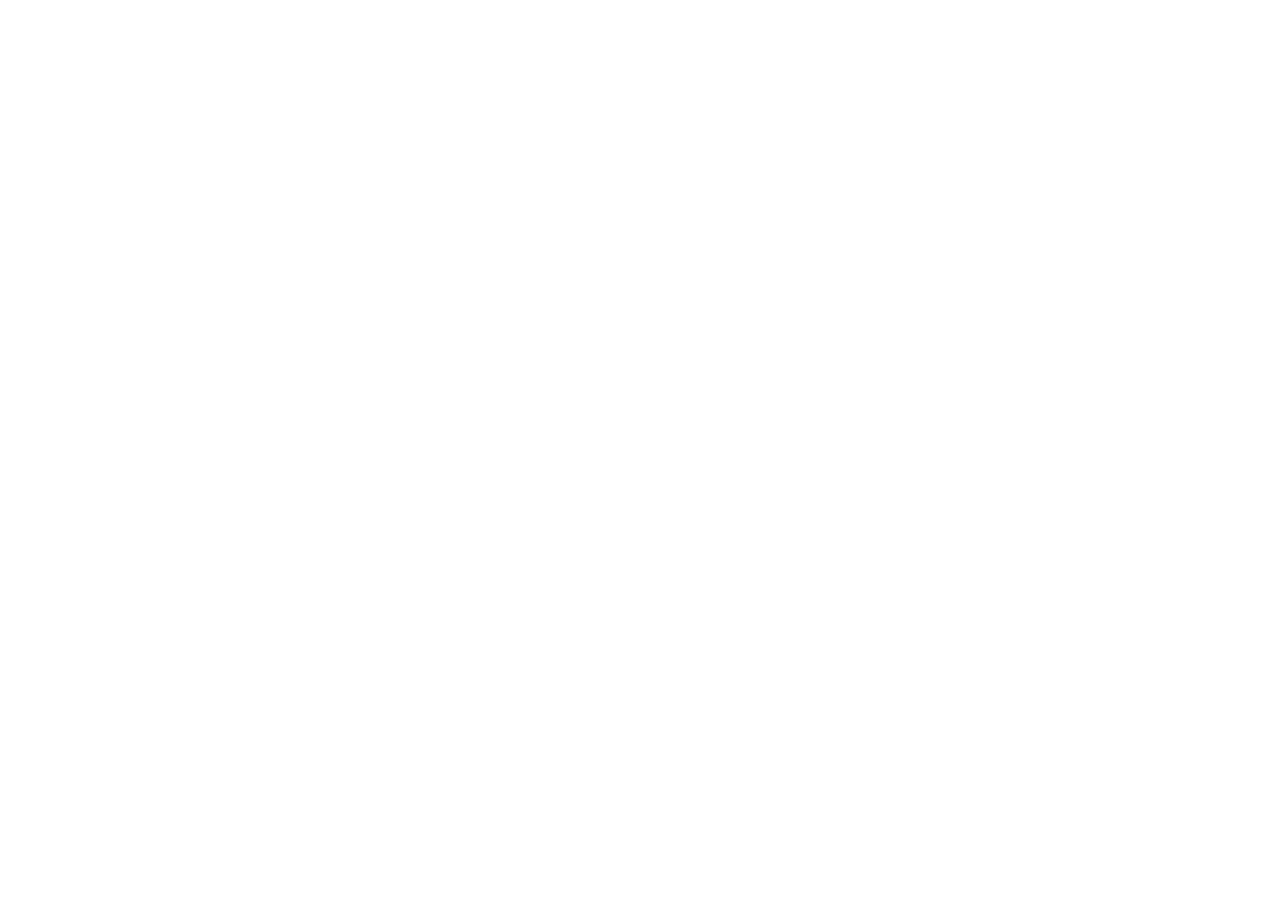
==== index.html @ 7c035a4c "Initial commit" ====
<!-- HTML -->

<!DOCTYPE html>
<html>
	<head>
		<script src="https://cdnjs.cloudflare.com/ajax/libs/jquery/3.4.1/jquery.min.js" integrity="sha256-CSXorXvZcTkaix6Yvo6HppcZGetbYMGWSFlBw8HfCJo=" crossorigin="anonymous"></script> 
		<script src="js/main.js"></script>
		<link rel="stylesheet" type="text/css" href="css/normalize.css">
		<link rel="stylesheet" type="text/css" href="css/grid.css">
		<link rel="stylesheet" type="text/css" href="css/style.css">
	</head>

	<body>
		
	</body>

</html>
---- css/grid.css ----
/* G R I D */

.grid {
  display: grid;
  grid-template-columns: repeat(12, 1fr);
  grid-gap: 1rem;
}

.grid div {
  /*background-color:rgba(0,0,0,0.04);*/
}

/* H E I G H T */

.height-2 {
	grid-row: span 2;
}

.height-3 {
	grid-row: span 3;
}

/* M O B I L E */

.width-1-12-m {
  grid-column: span 1;
}

.width-2-12-m {
  grid-column: span 2;
}

.width-3-12-m {
  grid-column: span 3;
}

.width-4-12-m {
  grid-column: span 4;
}

.width-5-12-m {
  grid-column: span 5;
}

.width-6-12-m {
  grid-column: span 6;
}

.width-7-12-m {
  grid-column: span 7;
}

.width-8-12-m {
  grid-column: span 8;
}

.width-9-12-m {
  grid-column: span 9;
}

.width-10-12-m {
  grid-column: span 10;
}

.width-11-12-m {
  grid-column: span 11;
}

.width-12-12-m {
  grid-column: span 12;
}

/* D E S K T O P / L A P T O P */

@media (min-width: 700px) {

  .grid {
    grid-gap: 2rem;
  }

  .width-1-12 {
    grid-column: span 1;
  }

  .width-2-12 {
    grid-column: span 2;
  }

  .width-3-12 {
    grid-column: span 3;
  }

  .width-4-12 {
    grid-column: span 4;
  }

  .width-5-12 {
    grid-column: span 5;
  }

  .width-6-12 {
    grid-column: span 6;
  }

  .width-7-12 {
    grid-column: span 7;
  }

  .width-8-12 {
    grid-column: span 8;
  }

  .width-9-12 {
    grid-column: span 9;
  }

  .width-10-12 {
    grid-column: span 10;
  }

  .width-11-12 {
    grid-column: span 11;
  }

  .width-12-12 {
    grid-column: span 12;
  }

}
---- css/style.css ----
/*stylesheet*/
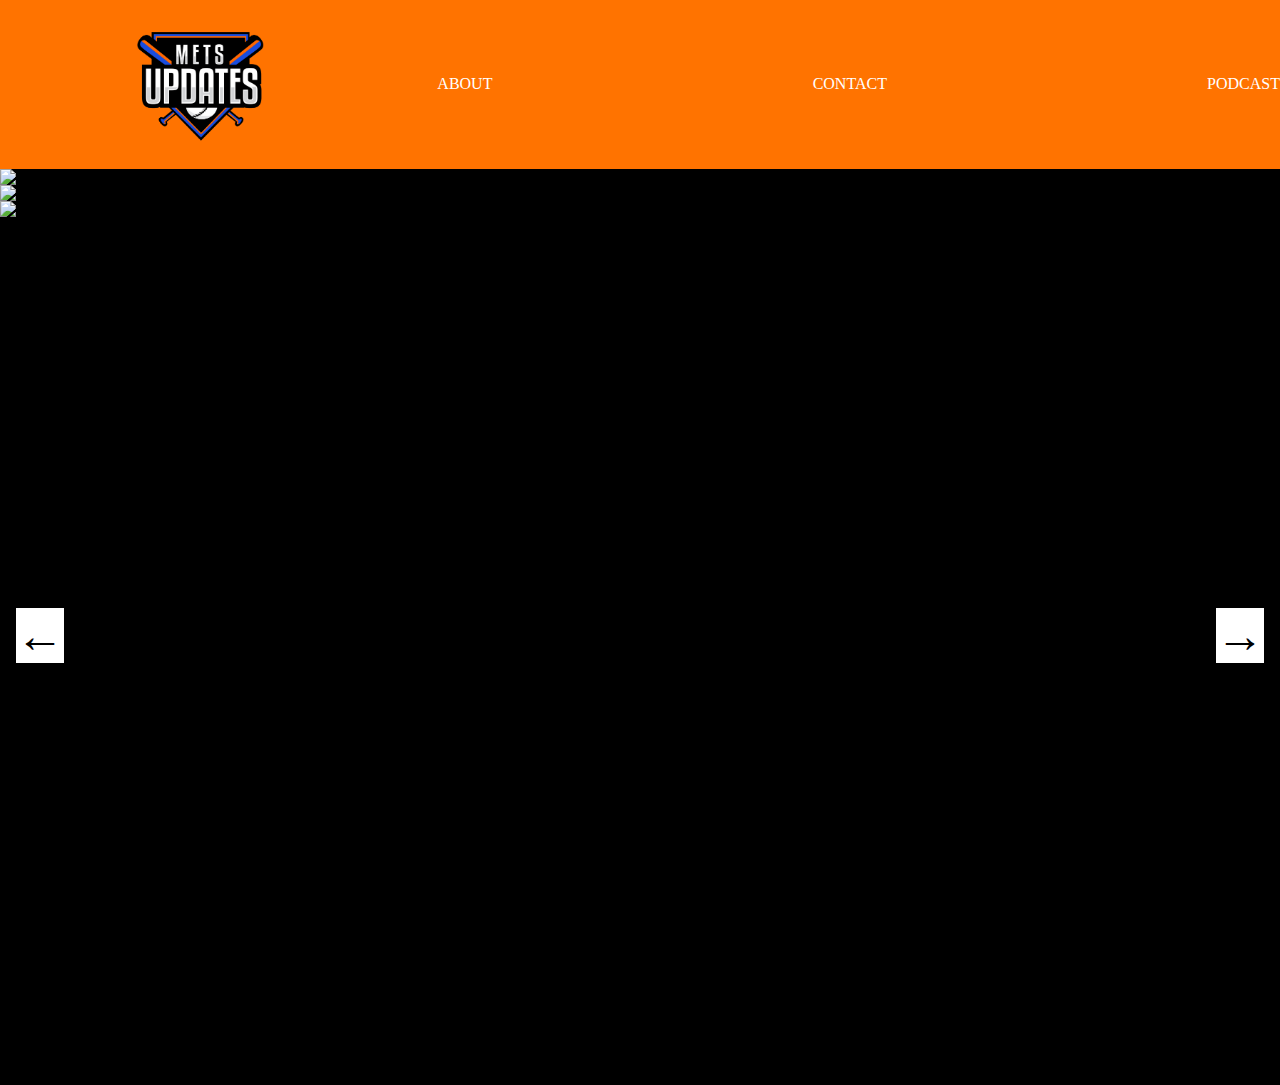
==== commit 485fa509: "Hi!" ====
--- a/index.html
+++ b/index.html
@@ -8,9 +8,52 @@
 		<link rel="stylesheet" type="text/css" href="css/normalize.css">
 		<link rel="stylesheet" type="text/css" href="css/grid.css">
 		<link rel="stylesheet" type="text/css" href="css/style.css">
+		<title>Project 3 </title>
 	</head>
 
 	<body>
+		<div id="masthead">
+			<div class="wrapper">
+				<div id="nav" class="grid">
+					<div class="width-4-12 width-12-12-m">
+						<div id="logo">
+							<div id="logo-holder">
+								<a href="index.html" title="P3">
+									<img src="images/logo.png" />
+								</a>
+							</div>
+						</div>
+					</div>
+					<div class="width-8-12 width-12-12-m">
+						<div class="nav-menu">
+					      <a title="About" href="about.html">ABOUT</a>
+					      <a title="contact" href="contact.html">CONTACT</a>
+					      <a title="podcast" href="podcast.html">PODCAST</a>
+					      
+					    </div>
+					</div>
+				</div>
+			</div>
+		</div>
+
+		
+		<div id="slider">
+			<div class="wrapper">
+				<div class="prev"><span>←</span></div>
+				<div class="next"><span>→</span></div>
+				<div id="slider-inner">
+					<div class="slide">
+						<img src="images/degrom.png" />
+					</div>
+					<div class="slide">
+						<img src="images/nimmo.jpg" />
+					</div>
+					<div class="slide">
+						<img src="images/lindor.jpg" />
+					</div>
+				</div>
+			</div>
+		</div>
 		
 	</body>
 
--- a/css/style.css
+++ b/css/style.css
@@ -1 +1,129 @@
-/*stylesheet*/+/*stylesheet*/
+
+body {
+margin: 0;
+background: black;
+
+}
+
+#wrapper {
+	margin: 0 auto;
+	max-width: 1200px;
+}
+
+#masthead {
+	background-color: #ff7300;
+}
+
+#nav .nav-menu {
+  display: flex; 
+  align-items: center;
+  justify-content: space-between;
+  width: 100%;
+  height: 100%;
+  list-style: none;
+  padding: 0; 
+  margin: 0;
+  font-family: Futura;
+}
+
+#nav .nav-menu a {
+  color: white;
+  text-decoration: none;
+}
+
+
+#logo {
+padding: 0;
+
+}
+
+#logo a {
+color: var(--body-color);
+text-decoration: none;
+display: flex;
+align-items: center;
+justify-content: center;
+}
+
+#logo img {
+	width: 40%;
+	height: auto;display
+}
+
+#slider {
+  overflow: hidden;
+}
+
+#slider .prev, #slider .next {
+  position: absolute;
+  z-index: 2;
+  margin: 1rem;
+  font-size: 3em;
+  height: 100%;
+  display: flex;
+  align-items: center;
+  justify-content: center;
+}
+
+.prev {
+  left: 0;
+}
+
+.next {
+  right: 0;
+}
+
+.prev span, .next span {
+  cursor: pointer;
+  display: block;
+  background: #fff;
+}
+
+#slider-inner {
+
+}
+
+#slider .slide {
+
+}
+
+#slider img {
+  display: block;
+  height: auto;
+  width: 50%;
+}
+
+
+@media all and (max-width: 699px) { 
+
+  #masthead {
+    padding-bottom: 1rem;
+  }
+
+  #logo #logo-holder {
+    justify-content: center;
+    margin: 1rem 0;
+  }
+
+  #logo a {
+  	width: 25%;
+  }
+
+}
+
+@media all and (min-width: 700px) { 
+  
+  body{
+    font-size: calc(var(--base-font-size) + var(--fluid-typography-ratio) * 1vw);
+  }
+
+}
+
+@media all and (min-width: 1800px) {
+
+  body{
+    font-size: calc(var(--base-font-size) + var(--fluid-typography-ratio) * 18px);
+  }
+
+}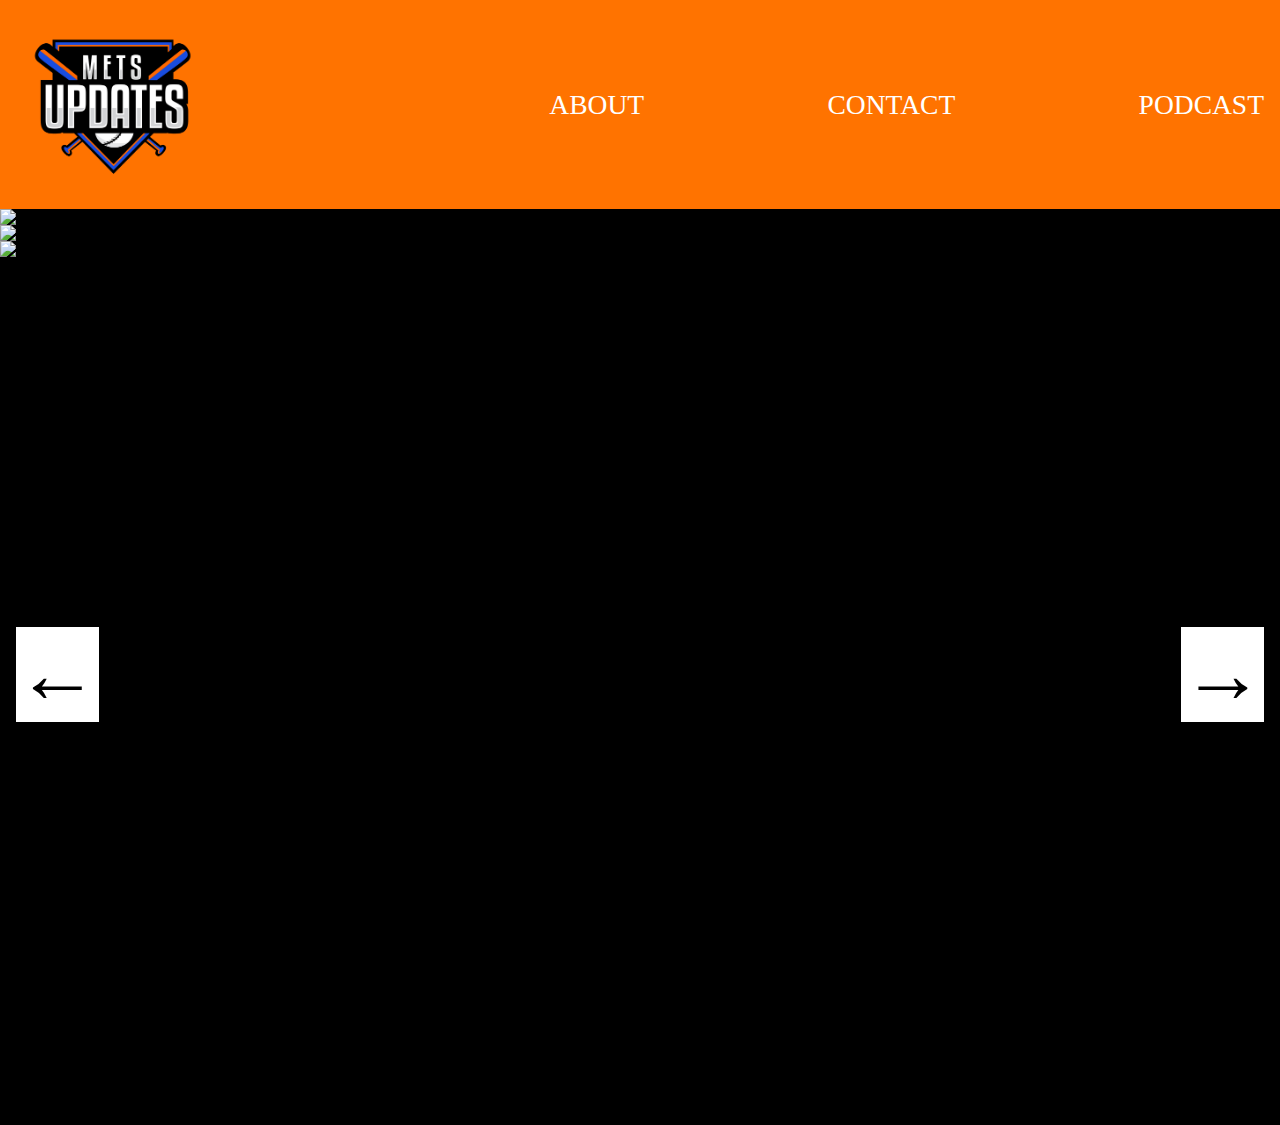
==== commit d99f69a1: "small fixes" ====
--- a/index.html
+++ b/index.html
@@ -15,7 +15,7 @@
 		<div id="masthead">
 			<div class="wrapper">
 				<div id="nav" class="grid">
-					<div class="width-4-12 width-12-12-m">
+					<div class="width-5-12 width-12-12-m">
 						<div id="logo">
 							<div id="logo-holder">
 								<a href="index.html" title="P3">
@@ -24,7 +24,7 @@
 							</div>
 						</div>
 					</div>
-					<div class="width-8-12 width-12-12-m">
+					<div class="width-7-12 width-12-12-m">
 						<div class="nav-menu">
 					      <a title="About" href="about.html">ABOUT</a>
 					      <a title="contact" href="contact.html">CONTACT</a>
--- a/css/style.css
+++ b/css/style.css
@@ -3,7 +3,11 @@
 body {
 margin: 0;
 background: black;
+}
 
+:root {
+  --base-font-size: 16px;
+  --fluid-typography-ratio: 0.9;
 }
 
 #wrapper {
@@ -12,6 +16,7 @@
 }
 
 #masthead {
+  padding: 0 1rem;
 	background-color: #ff7300;
 }
 
@@ -35,7 +40,6 @@
 
 #logo {
 padding: 0;
-
 }
 
 #logo a {
@@ -43,12 +47,12 @@
 text-decoration: none;
 display: flex;
 align-items: center;
-justify-content: center;
 }
 
 #logo img {
-	width: 40%;
-	height: auto;display
+	width: 200px;
+	height: auto;
+  display: block;
 }
 
 #slider {
@@ -107,7 +111,7 @@
   }
 
   #logo a {
-  	width: 25%;
+    justify-content: center;
   }
 
 }
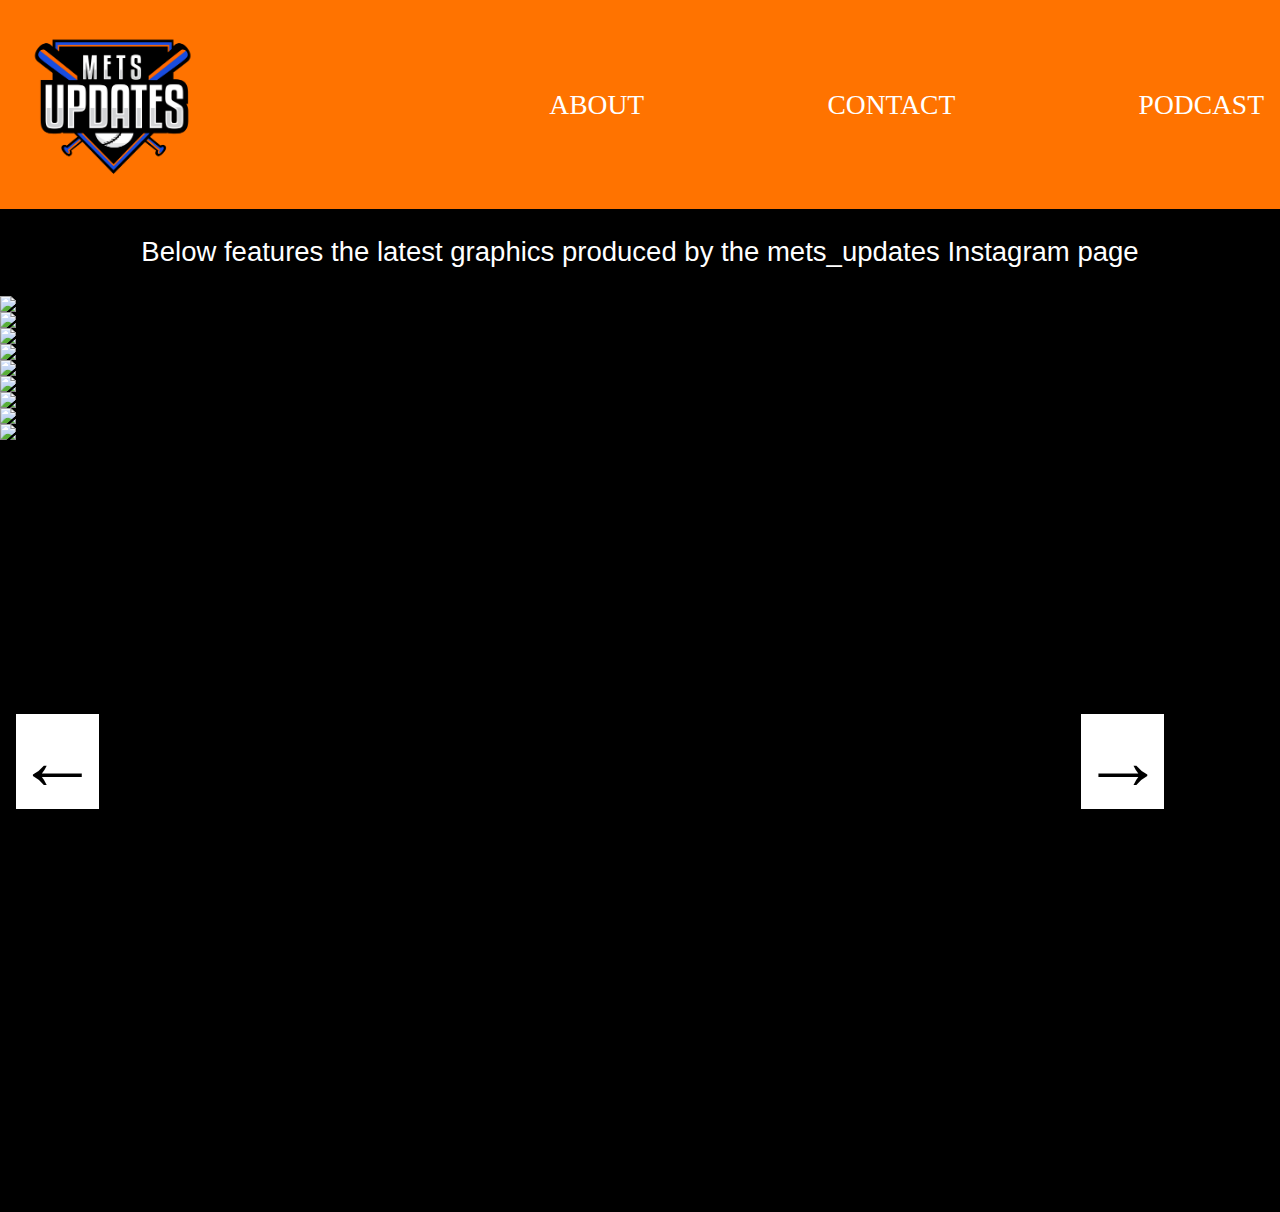
==== commit 17f9eabc: "A lot of changes" ====
--- a/index.html
+++ b/index.html
@@ -1,14 +1,22 @@
+<!-- HTML -->
+
 <!-- HTML -->
 
 <!DOCTYPE html>
 <html>
 	<head>
 		<script src="https://cdnjs.cloudflare.com/ajax/libs/jquery/3.4.1/jquery.min.js" integrity="sha256-CSXorXvZcTkaix6Yvo6HppcZGetbYMGWSFlBw8HfCJo=" crossorigin="anonymous"></script> 
+		<script src="https://cdnjs.cloudflare.com/ajax/libs/slick-carousel/1.8.1/slick.min.js" integrity="sha512-XtmMtDEcNz2j7ekrtHvOVR4iwwaD6o/FUJe6+Zq+HgcCsk3kj4uSQQR8weQ2QVj1o0Pk6PwYLohm206ZzNfubg==" crossorigin="anonymous"></script>
+		<link rel="stylesheet" href="https://cdnjs.cloudflare.com/ajax/libs/slick-carousel/1.8.1/slick.min.css" integrity="sha512-yHknP1/AwR+yx26cB1y0cjvQUMvEa2PFzt1c9LlS4pRQ5NOTZFWbhBig+X9G9eYW/8m0/4OXNx8pxJ6z57x0dw==" crossorigin="anonymous" />
+		<link rel="stylesheet" href="https://cdnjs.cloudflare.com/ajax/libs/slick-carousel/1.8.1/slick-theme.min.css" integrity="sha512-17EgCFERpgZKcm0j0fEq1YCJuyAWdz9KUtv1EjVuaOz8pDnh/0nZxmU6BBXwaaxqoi9PQXnRWqlcDB027hgv9A==" crossorigin="anonymous" />
+		<!-- https://cdnjs.com/libraries/slick-carousel -->
+
+
 		<script src="js/main.js"></script>
 		<link rel="stylesheet" type="text/css" href="css/normalize.css">
 		<link rel="stylesheet" type="text/css" href="css/grid.css">
 		<link rel="stylesheet" type="text/css" href="css/style.css">
-		<title>Project 3 </title>
+		<title>Project 3</title>
 	</head>
 
 	<body>
@@ -36,6 +44,8 @@
 			</div>
 		</div>
 
+		<p> Below features the latest graphics produced by the mets_updates Instagram page </p>
+
 		
 		<div id="slider">
 			<div class="wrapper">
@@ -51,6 +61,24 @@
 					<div class="slide">
 						<img src="images/lindor.jpg" />
 					</div>
+					<div class="slide">
+						<img src="images/2021.jpg" />
+					</div>
+					<div class="slide">
+						<img src="images/degrom2.jpg" />
+					</div>
+					<div class="slide">
+						<img src="images/degrom3.jpg" />
+					</div>
+					<div class="slide">
+						<img src="images/milb.jpg" />
+					</div>
+					<div class="slide">
+						<img src="images/degrom1.jpg" />
+					</div>
+					<div class="slide">
+						<img src="images/spring.jpg" />
+					</div>
 				</div>
 			</div>
 		</div>
--- a/css/style.css
+++ b/css/style.css
@@ -57,11 +57,12 @@
 
 #slider {
   overflow: hidden;
+
 }
 
 #slider .prev, #slider .next {
   position: absolute;
-  z-index: 2;
+  z-index: 5;
   margin: 1rem;
   font-size: 3em;
   height: 100%;
@@ -75,7 +76,7 @@
 }
 
 .next {
-  right: 0;
+  right: 100px;
 }
 
 .prev span, .next span {
@@ -84,6 +85,54 @@
   background: #fff;
 }
 
+
+h1 {
+  color: white;
+  font-family: Futura;
+  background: blue;
+  text-align: center;
+}
+
+h3 {
+  color: #ff7512;
+}
+
+#brandon img{
+  display: flex;
+  justify-content: center;
+}
+
+p {
+  color: white;
+  font-family: helvetica;
+  display: flex;
+  justify-content: center;
+}
+
+.michael img {
+  display: flex;
+  justify-content: center;
+}
+
+#podcast img {
+  position: absolute;
+  width: 50%;
+  padding-top: 30px
+}
+
+#link a {
+text-decoration: none;
+padding-bottom: 50px;
+color: white;
+font-family: futura;
+}
+
+#link a:hover {
+text-decoration: none;
+color: orange;
+}
+
+
 #slider-inner {
 
 }
@@ -99,6 +148,65 @@
 }
 
 
+ {
+  box-sizing: border-box;
+}
+
+/* Style inputs */
+input[type=text], select, textarea {
+  width: 100%;
+  padding: 12px;
+  border: 1px solid #ccc;
+  margin-top: 6px;
+  margin-bottom: 16px;
+  resize: vertical;
+  font-family: futura;
+}
+
+input[type=submit] {
+  background-color: #26168c;
+  color: white;
+  padding: 12px 20px;
+  border: none;
+  cursor: pointer;
+  font-family: futura;
+}
+
+input[type=submit]:hover {
+  background-color: #ff7512;
+}
+
+/* Style the container/contact section */
+.container {
+  border-radius: 5px;
+  background-color: #f2f2f2;
+  padding: 10px;
+}
+
+/* Create two columns that float next to eachother */
+.column {
+  float: left;
+  width: 50%;
+  margin-top: 6px;
+  padding: 20px;
+}
+
+/* Clear floats after the columns */
+.row:after {
+  content: "";
+  display: table;
+  clear: both;
+}
+
+/* Responsive layout - when the screen is less than 600px wide, make the two columns stack on top of each other instead of next to each other */
+@media screen and (max-width: 600px) {
+  .column, input[type=submit] {
+    width: 100%;
+    margin-top: 0;
+  }
+}
+s
+
 @media all and (max-width: 699px) { 
 
   #masthead {
